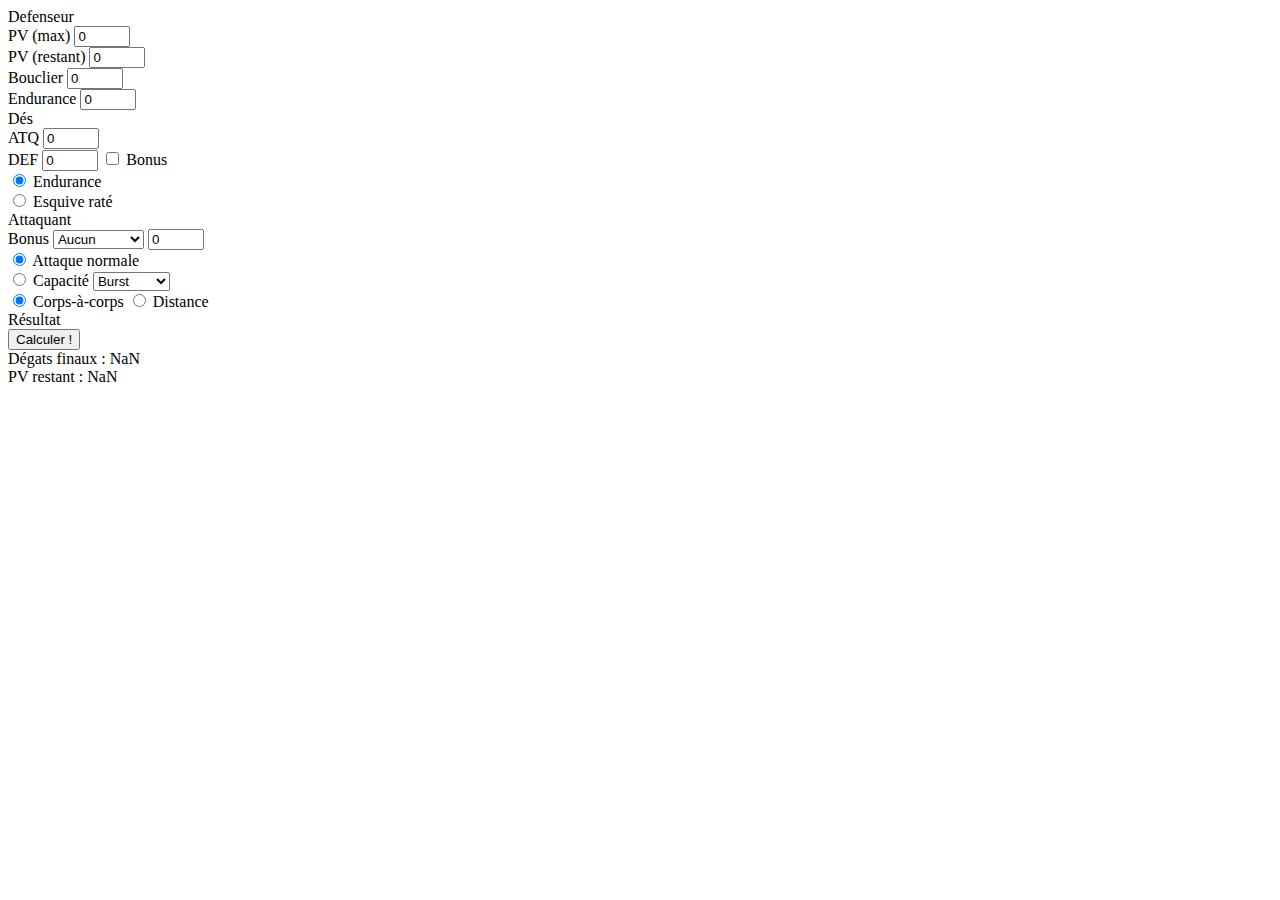
==== Application/index.html @ 82421b3c "Import du code python en js, l'enfer est présent" ====
<!DOCTYPE html>
<html>
    <head>
        <meta charset="UTF-8">
        <link rel="stylesheet" href="res/css/style.css">
        <script src="res/js/jdr-sys.js"></script>
        <meta name="viewport" content="width=device-width, initial-scale=1.0">
        <title>Jdr-system</title>
    </head>
    <body>
        <div class="flex-column">
            <div id="defense" class="card">
                <span class="titre-card">Defenseur</span>
                <form>
                    <div class="input-zone">
                        <label for="pv_max">PV (max)</label>
                        <input type="number" id="pv_max" value="0"  min="0" max="10">
                    </div>
                    <div class="input-zone">
                        <label for="pv_reste">PV (restant)</label>
                        <input type="number" id="pv_reste" value="0" min="0" max="10">
                    </div>
                    <div class="input-zone">
                        <label for="bouclier">Bouclier</label>
                        <input type="number" id="bouclier" value="0"  min="0" max="10">
                    </div>
                    <div class="input-zone">
                        <label for="endurance">Endurance</label>
                        <input type="number" id="endurance" value="0"  min="0" max="10">
                    </div>
                </form>
            </div>
            <div class="flex-break"></div>
            <div id="dés" class="card">
                <span class="titre-card">Dés</span>
                <form>
                    <div class="input-zone">
                        <label for="des_atk">ATQ</label>
                        <input type="number" id="des_atk" value="0" min="0" max="10">
                    </div>
                    <div class="input-zone">
                        <label for="des_def">DEF</label>
                        <input type="number" id="des_def" value="0" min="0" max="10">
                        <input type="checkbox" id="des_bonus_def">
                        <label for="des_bonus_def">Bonus</label>
                    </div>
                    <div class="input-zone">
                        <input type="radio" name="des_esquive" value="0" checked="checked">
                        <label for="dist">Endurance</label>
                    </div>
                    <div class="input-zone">
                        <input type="radio" name="des_esquive" value="1">
                        <label for="dist">Esquive raté</label>
                    </div>
                </form>
            </div>
        </div>
        <div class="flex-column">
            <div id="attaquant" class="card">
                <span class="titre-card">Attaquant</span>
                <form>
                    <div class="input-zone">
                        <label for="bonus">Bonus</label>
                        <select id="arme">
                            <option value="0">Aucun</option>
                            <option value="1">Pouvoir</option>
                            <option value="2">Fusil</option>
                            <option value="3">Projectile</option>
                            <option value="4">Épée</option>
                            <option value="5">Contondant</option>
                            <option value="6">Couteau</option>
                            <option value="7">Pistolet</option>
                            <option value="8">Artillerie</option>
                            <option value="9">Autre</option>
                        </select>
                        <input type="number" id="bonus" value="0" min="0" max="10">
                    </div>
                    <div class="input-zone">
                        <input type="radio" name="atk_type" value="0" checked="checked">
                        <label for="atk_norm">Attaque normale</label>
                    </div>
                    <div class="input-zone">
                        <input type="radio" name="atk_type" value="1">
                        <label for="capacite">Capacité</label>
                        <select id="capacite_type">
                            <option value="0">Burst</option>
                            <option value="1">Perforant</option>
                            <option value="2">Autre</option>
                        </select>
                    </div>
                    <div class="input-zone">
                        <input type="radio" name="dist_atk" value="0" checked="checked">
                        <label for="cac">Corps-à-corps</label>
                        <input type="radio" name="dist_atk" value="1">
                        <label for="dist">Distance</label>
                    </div>
                </form>
            </div>
        </div>
        <div class="flex-break"></div>
        <div id="submit" class="card">
            <span class="titre-card">Résultat</span>
            <div class="input-zone">
                <input type="button" value="Calculer !">
            </div>
            <label for="res_deg">Dégats finaux :</label>
            <span id="res_deg">NaN</span><br>
            <label for="res_pv">PV restant :</label>
            <span id="res_pv">NaN</span>
        </div>
    </body>
</html>
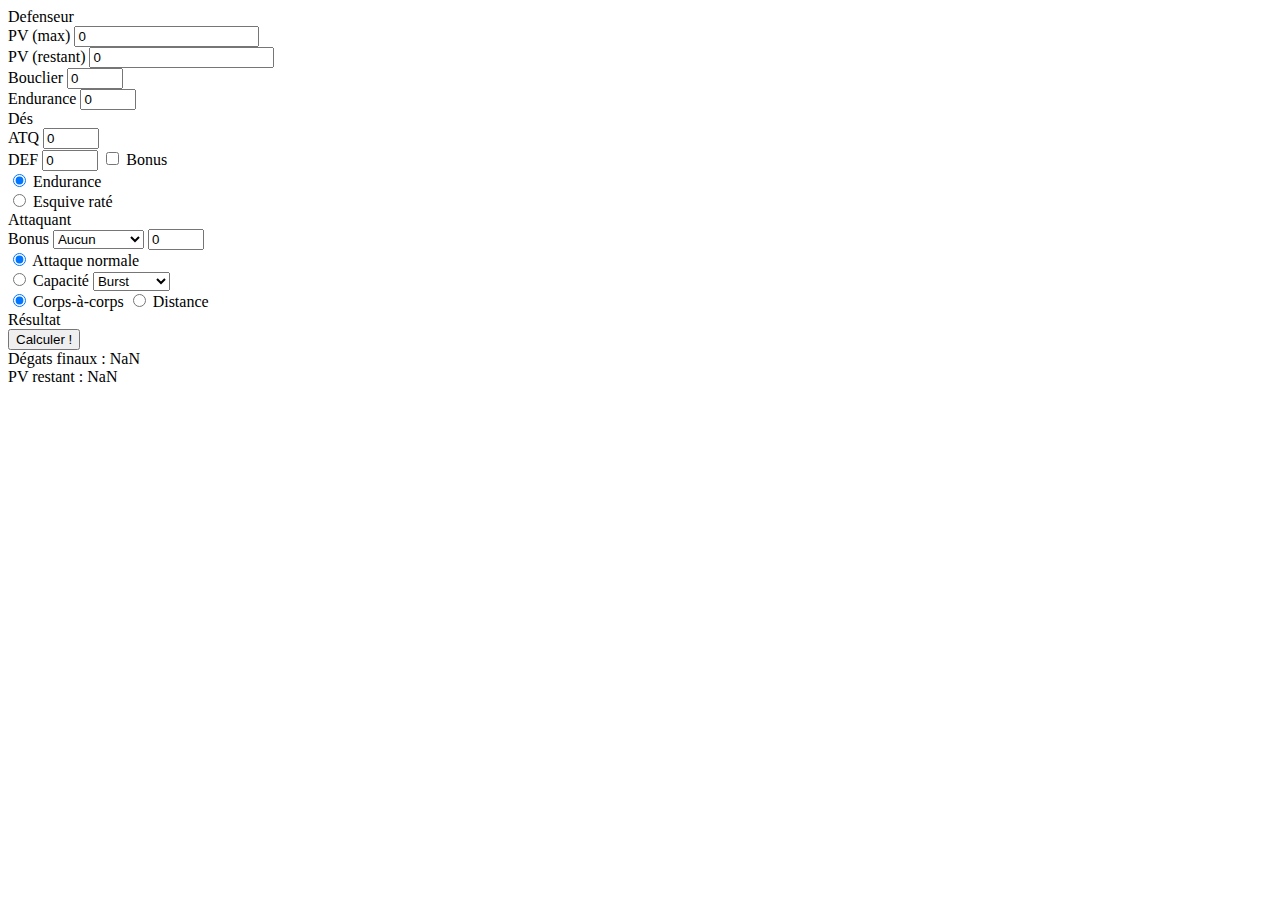
==== commit c211eab3: "Fixed things and reviewed the whole code, it works !" ====
--- a/Application/index.html
+++ b/Application/index.html
@@ -14,19 +14,19 @@
                 <form>
                     <div class="input-zone">
                         <label for="pv_max">PV (max)</label>
-                        <input type="number" id="pv_max" value="0"  min="0" max="10">
+                        <input type="number" id="pv_max" value="0"  min="0">
                     </div>
                     <div class="input-zone">
                         <label for="pv_reste">PV (restant)</label>
-                        <input type="number" id="pv_reste" value="0" min="0" max="10">
+                        <input type="number" id="pv_reste" value="0" min="0">
                     </div>
                     <div class="input-zone">
                         <label for="bouclier">Bouclier</label>
-                        <input type="number" id="bouclier" value="0"  min="0" max="10">
+                        <input type="number" id="bouclier" value="0"  min="0" max="99">
                     </div>
                     <div class="input-zone">
                         <label for="endurance">Endurance</label>
-                        <input type="number" id="endurance" value="0"  min="0" max="10">
+                        <input type="number" id="endurance" value="0"  min="0" max="99">
                     </div>
                 </form>
             </div>
@@ -64,13 +64,13 @@
                         <select id="arme">
                             <option value="0">Aucun</option>
                             <option value="1">Pouvoir</option>
+                            <option value="7">Pistolet</option>
                             <option value="2">Fusil</option>
+                            <option value="8">Artillerie</option>
                             <option value="3">Projectile</option>
+                            <option value="6">Couteau</option>
                             <option value="4">Épée</option>
                             <option value="5">Contondant</option>
-                            <option value="6">Couteau</option>
-                            <option value="7">Pistolet</option>
-                            <option value="8">Artillerie</option>
                             <option value="9">Autre</option>
                         </select>
                         <input type="number" id="bonus" value="0" min="0" max="10">
@@ -101,7 +101,7 @@
         <div id="submit" class="card">
             <span class="titre-card">Résultat</span>
             <div class="input-zone">
-                <input type="button" value="Calculer !">
+                <input type="button" value="Calculer !" onclick="calculate()">
             </div>
             <label for="res_deg">Dégats finaux :</label>
             <span id="res_deg">NaN</span><br>
@@ -110,3 +110,10 @@
         </div>
     </body>
 </html>
+
+<!---
+TO DO :
+- Aligner les boites
+- Faire en sorte qu'entrée lance le programme
+- Faire en sorte que quand on rempli les PV max, cela remplit les pv restant (IMPORTANT) */
+----->
